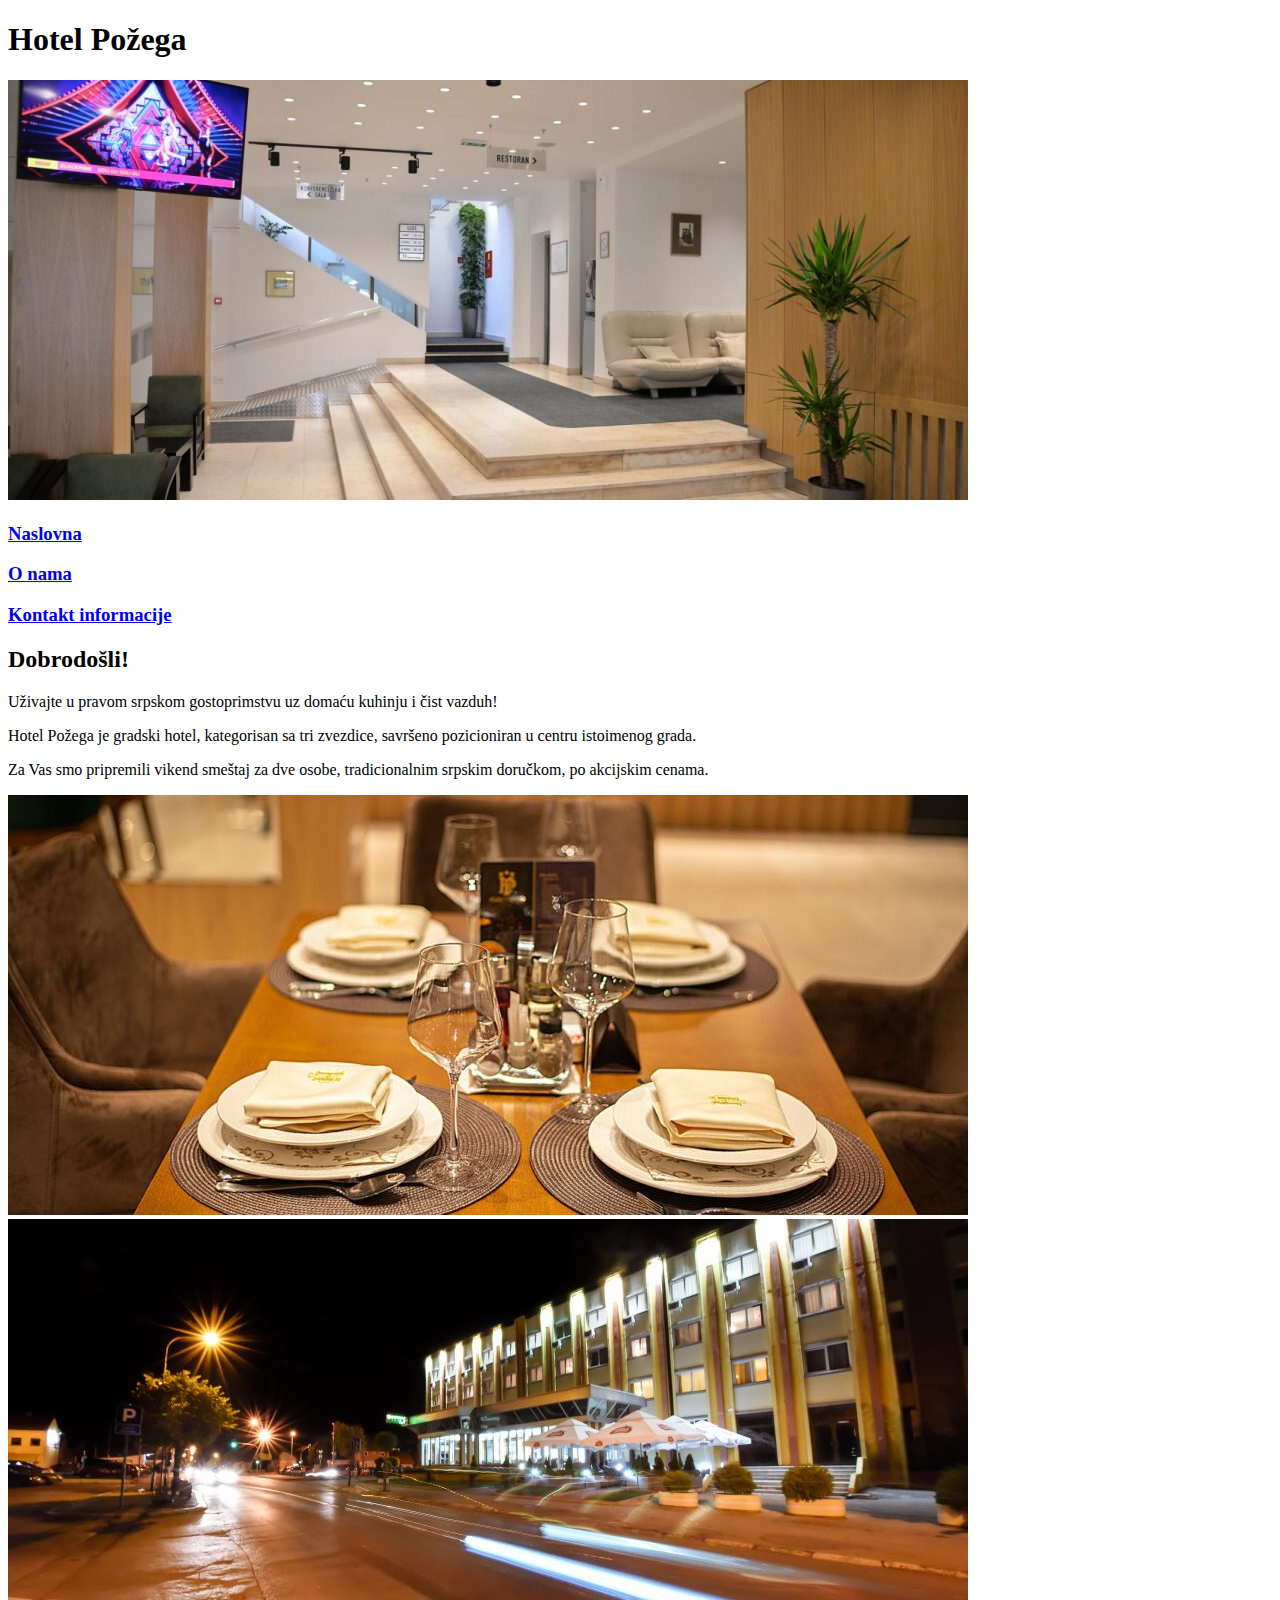
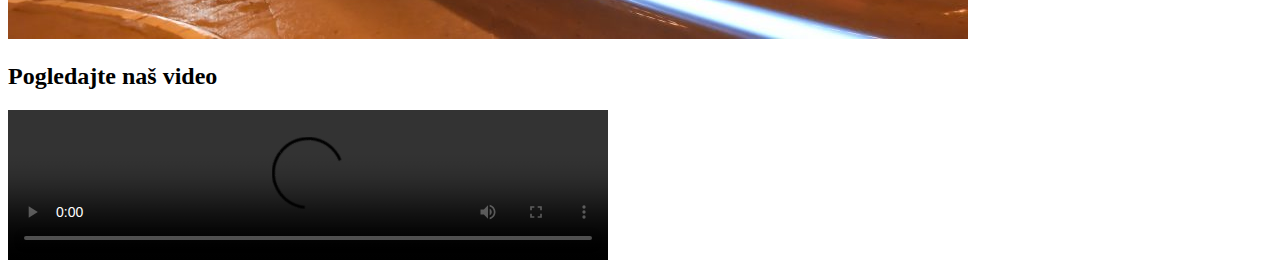
==== index.html @ f5047d2b "Update index.html" ====
<!DOCTYPE html>
<html lang="sr">
<head>
    <meta charset="UTF-8">
    <meta name="viewport" content="width=device-width, initial-scale=1.0">
    <title>Hotel Požega</title>
</head>
<body>
    <div id="ime">
        <h1>Hotel Požega</h1>
    </div>
    <div id="slika">
        <img src="hotelpozega.jpg" alt="Hotel Požega">
    </div>
    <div id="Navigacija">
        <h3><a href="index.html">Naslovna</a></h3>
        <h3><a href="o_nama.html">O nama</a></h3>
        <h3><a href="kontakt.html">Kontakt informacije</a></h3>
    </div>
    <div id="uvod">
        <h2>Dobrodošli!</h2>
        <p>Uživajte u pravom srpskom gostoprimstvu uz domaću kuhinju i čist vazduh!</p>
        <p>Hotel Požega je gradski hotel, kategorisan sa tri zvezdice, savršeno pozicioniran u centru istoimenog grada.</p>
        <p>Za Vas smo pripremili vikend smeštaj za dve osobe, tradicionalnim srpskim doručkom, po akcijskim cenama.</p>
    </div>
    <div id="slike">
        <img src="restoran.jpg" alt="Restoran">
        <img src="hotelpozega3.jpg" alt="Hotel Požega">
    </div>
    <div id="video">
        <h2>Pogledajte naš video</h2>
        <video width="600" controls>
            <source src="htlpzg.mp4" type="video/mp4">
        </video>
    </div>
</body>
</html>
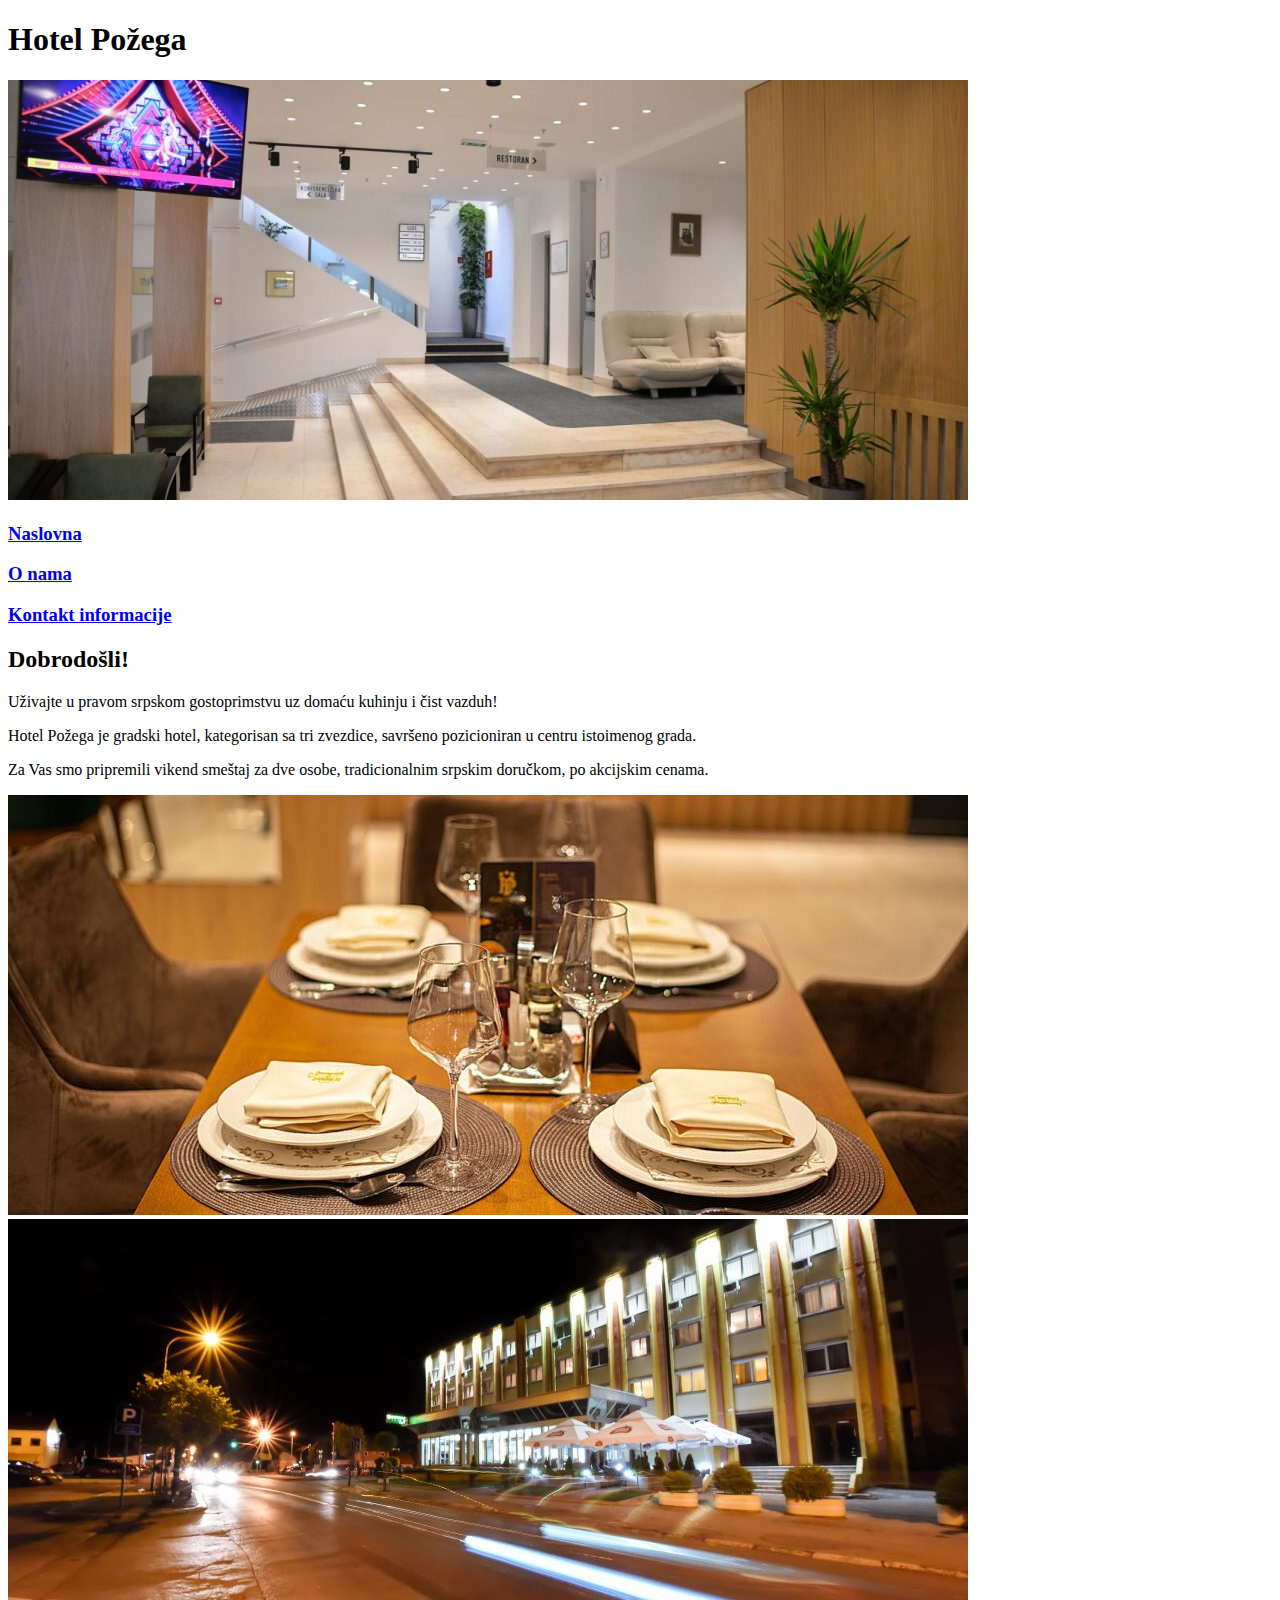
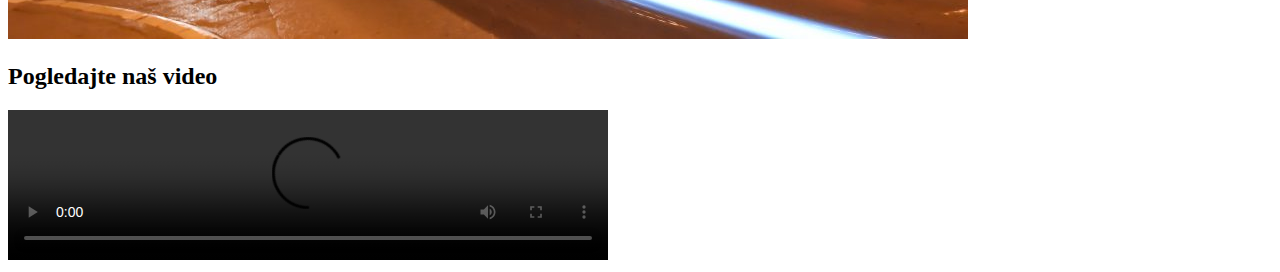
==== commit bb706371: "Update index.html" ====
--- a/index.html
+++ b/index.html
@@ -14,7 +14,7 @@
     </div>
     <div id="Navigacija">
         <h3><a href="index.html">Naslovna</a></h3>
-        <h3><a href="o_nama.html">O nama</a></h3>
+        <h3><a href="onama.html">O nama</a></h3>
         <h3><a href="kontakt.html">Kontakt informacije</a></h3>
     </div>
     <div id="uvod">
